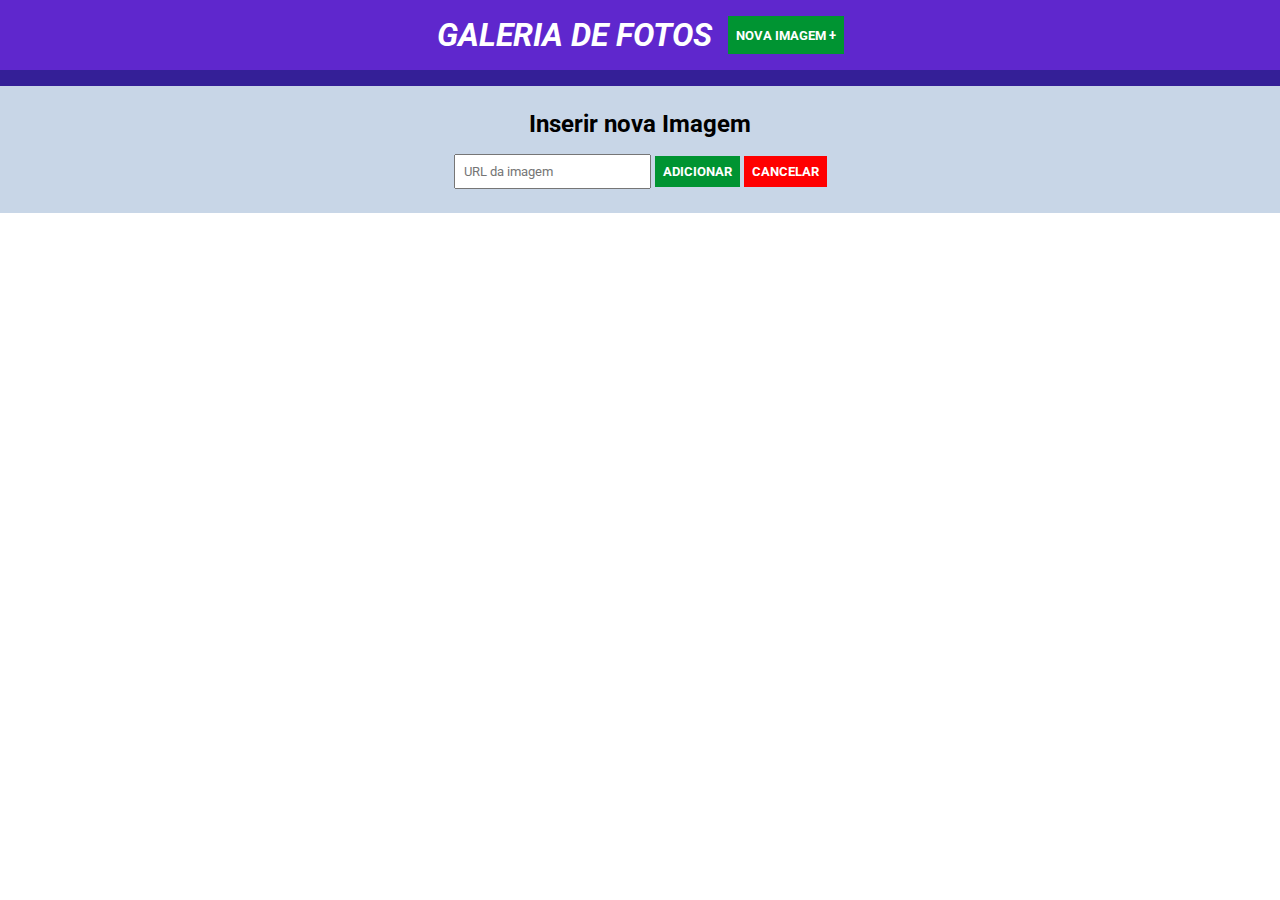
==== index.html @ 46f39952 "initial commit" ====
<!DOCTYPE html>
<html lang="pt-br">

<head>
  <meta charset="UTF-8">
  <meta name="viewport" content="width=device-width, initial-scale=1.0">
  <title>jQuery</title>
  <link rel="preconnect" href="https://fonts.googleapis.com">
  <link rel="preconnect" href="https://fonts.gstatic.com" crossorigin>
  <link href="https://fonts.googleapis.com/css2?family=Roboto:wght@400;700&display=swap" rel="stylesheet">
  <link rel="stylesheet" href="styles.css">
</head>

<body>
  <header>
    <h1>Galeria de Fotos</h1>
    <button type="button">Nova Imagem +</button>
  </header>
  <form>
    <h2>Inserir nova Imagem</h2>
    <input type="url" required placeholder="URL da imagem">
    <button type="submit">Adicionar</button>
    <button id="btn-cancel" type="reset">Cancelar</button>
  </form>

  <script src="https://code.jquery.com/jquery-3.7.1.min.js"></script>
  <script src="main.js"></script>
</body>

</html>
---- styles.css ----
* {
    margin: 0;
    padding: 0;
    box-sizing: border-box;
    font-family: 'Roboto', sans-serif;
}

header {
    gap: 1rem;
    background-color: #5F27CD;
    padding: 1rem;
    color: white;
    display: flex;
    border-block-end: 1rem solid #341F97;
    justify-content: center;
    text-transform: uppercase;
    font-style: italic;
}

form {
    background-color: #C8D6E7;
    padding: 1.5rem;
    text-align: center;
}

form h2 {
    margin-block-end: 1rem;
}

input,
button {
    padding: .5rem;
}

button {
    background-color: #009432;
    border: none;
    cursor: pointer;
    font-weight: bold;
    color: white;
    text-transform: uppercase;
}

#btn-cancel {
    background-color: red;
}
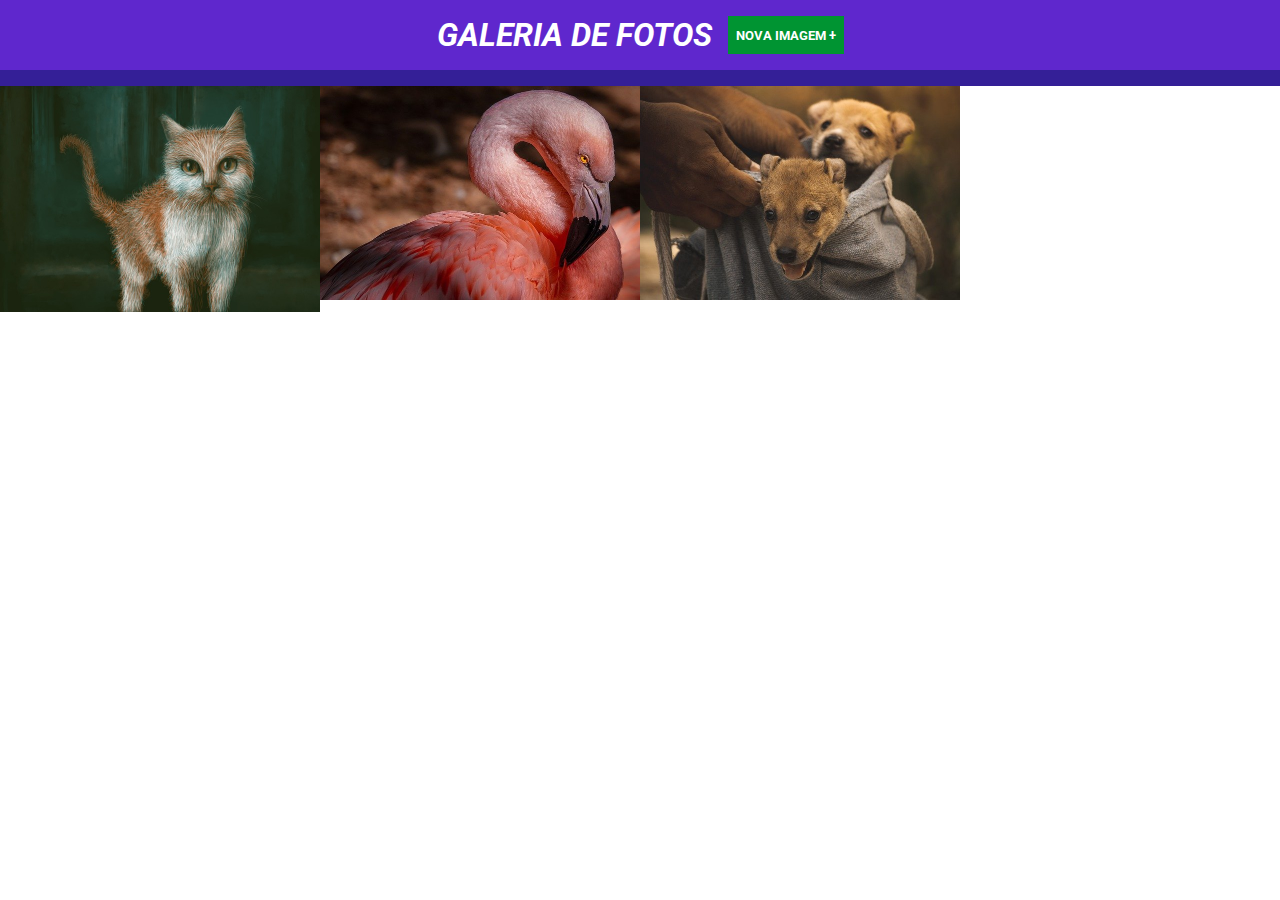
==== commit 8747f928: "add functionality to append images by link" ====
--- a/index.html
+++ b/index.html
@@ -18,10 +18,30 @@
   </header>
   <form>
     <h2>Inserir nova Imagem</h2>
-    <input type="url" required placeholder="URL da imagem">
+    <input id="url-imagem-nova" type="url" required placeholder="URL da imagem">
     <button type="submit">Adicionar</button>
     <button id="btn-cancel" type="reset">Cancelar</button>
   </form>
+  <ul>
+    <li>
+      <img src="./images/foto1.jpg" alt="Gato">
+      <div class="overlay-imagem-link">
+        <a href="./images/foto1.jpg" target="_blank" title="Ver imagem em tamanho real.">Ver imagem em tamanho real.</a>
+      </div>
+    </li>
+    <li>
+      <img src="./images/foto2.jpg" alt="Gato">
+      <div class="overlay-imagem-link">
+        <a href="./images/foto2.jpg" target="_blank" title="Ver imagem em tamanho real.">Ver imagem em tamanho real.</a>
+      </div>
+    </li>
+    <li>
+      <img src="./images/foto3.jpg" alt="Gato">
+      <div class="overlay-imagem-link">
+        <a href="./images/foto3.jpg" target="_blank" title="Ver imagem em tamanho real.">Ver imagem em tamanho real.</a>
+      </div>
+    </li>
+  </ul>
 
   <script src="https://code.jquery.com/jquery-3.7.1.min.js"></script>
   <script src="main.js"></script>
--- a/styles.css
+++ b/styles.css
@@ -18,6 +18,7 @@
 }
 
 form {
+    display: none;
     background-color: #C8D6E7;
     padding: 1.5rem;
     text-align: center;
@@ -43,6 +44,46 @@
 
 #btn-cancel {
     background-color: red;
+}
+
+ul {
+    display: flex;
+    flex-wrap: wrap;
+}
+
+ul li {
+    position: relative;
+    list-style: none;
+    max-width: 25%;
+    max-height: 280px;
+    overflow-y: hidden;
+}
+
+
+ul li img {
+    width: 100%;
+    display: block;
+}
+
+.overlay-imagem-link {
+    padding: 1rem;
+    background-color: rgba(0, 0, 0, .7);
+    position: absolute;
+    bottom: 0;
+    left: 0;
+    width: 100%;
+    opacity: 0;
+    transition: opacity 250ms ease;
+}
+
+.overlay-imagem-link a {
+    color: white;
+    text-decoration: none;
+}
+
+ul li:hover .overlay-imagem-link {
+    opacity: 1;
+    
 }
 
 
@@ -76,3 +117,20 @@
 
 
 
+
+
+
+
+
+
+
+
+
+
+
+
+
+
+
+
+
